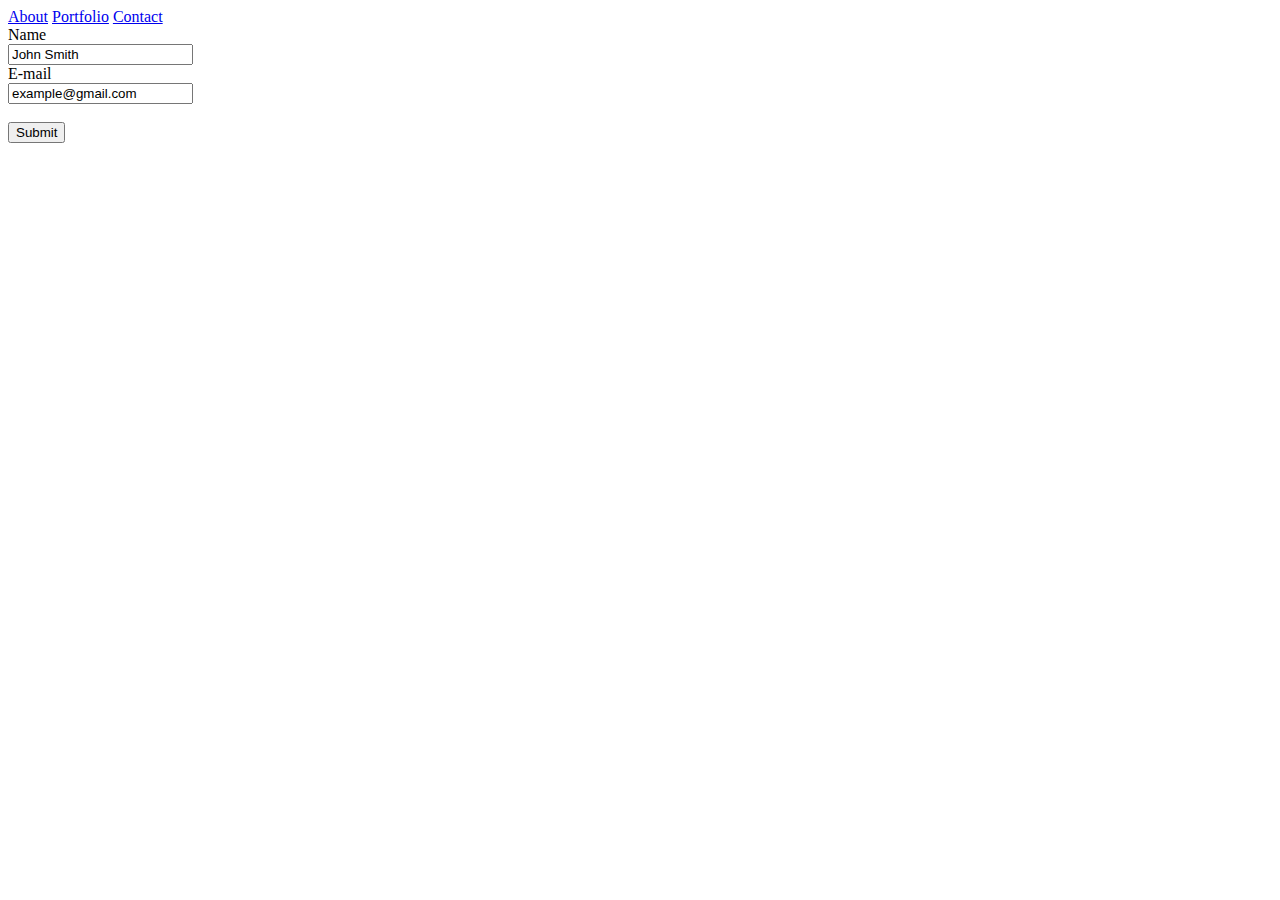
==== contact.html @ a9190348 "Added words and img to index and added nav to index, port, contact" ====
<!DOCTYPE html>
<html>
    <head>
        <title></title>
        <link rel="stylesheet" type="text/css" href="assets/css/style.css">
    </head>
    <body>
        <nav>
            <a href="index.html">About</a>
            <a href="portfolio.html">Portfolio</a>
            <a href="contact.html">Contact</a>
        </nav>
        <form action="/action_page.php">
            Name<br>
            <input type="text" name="name" value="John Smith">
            <br>
            E-mail<br>
            <input type="text" name="E-mail" value="example@gmail.com">

            <br><br>
            <input type="submit" value="Submit">
        </form> 


    </body>
</html>
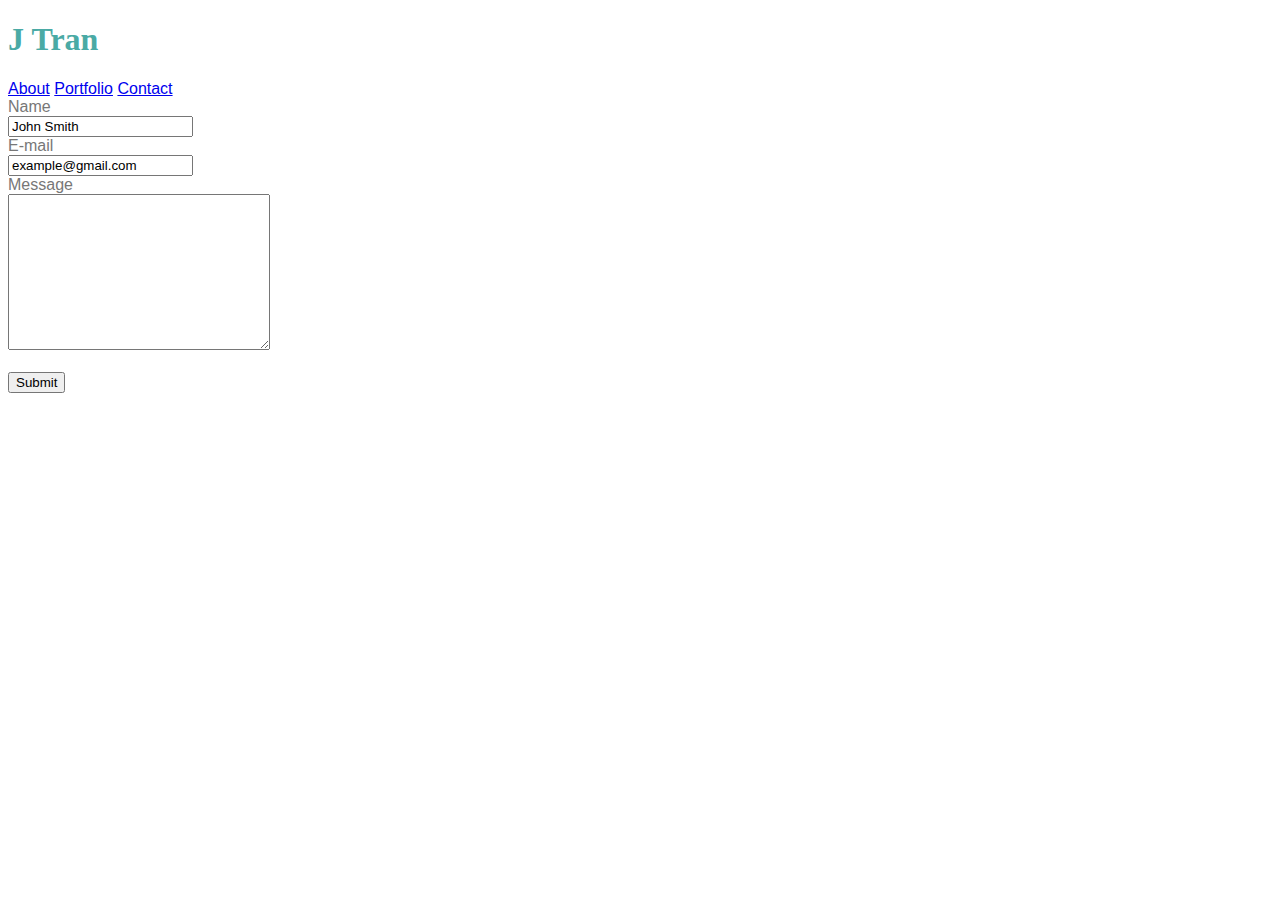
==== commit 00e24b94: "Added footer, headers, and added CSS requirements" ====
--- a/contact.html
+++ b/contact.html
@@ -1,10 +1,11 @@
 <!DOCTYPE html>
 <html>
     <head>
-        <title></title>
+        <title>Contact Me</title>
         <link rel="stylesheet" type="text/css" href="assets/css/style.css">
     </head>
     <body>
+        <h1>J Tran</h1>
         <nav>
             <a href="index.html">About</a>
             <a href="portfolio.html">Portfolio</a>
@@ -16,11 +17,13 @@
             <br>
             E-mail<br>
             <input type="text" name="E-mail" value="example@gmail.com">
-
+            <br>
+            Message<br>
+            <textarea name="message" rows="10" cols="30"></textarea>
             <br><br>
             <input type="submit" value="Submit">
         </form> 
 
-
+        <footer></footer> 
     </body>
 </html>--- a/assets/css/style.css
+++ b/assets/css/style.css
@@ -0,0 +1,29 @@
+header {
+    background-color: #ffffff;
+    font-family:'Arial', 'Helvetica Neue', Helvetica, sans-serif;
+    /*header border colo #cccccc*/
+}
+
+body {
+    background-color:#ffffff; 
+    color:#777777;
+    /*Main content border color: #dddddd*/
+    font-family:'Arial', 'Helvetica Neue', Helvetica, sans-serif;
+}
+
+h1 {
+    color:#4aaaa5;
+    font-family:'Georgia', Times, Times New Roman, serif;
+}
+
+h2 {
+    background-color:#4aaaa5;
+    color:#ffffff; /*added*/
+    font-family:'Georgia', Times, Times New Roman, serif;
+}
+
+footer {
+    background-color:#666666; 
+    color:#ffffff; /*added*/
+    font-family:'Arial', 'Helvetica Neue', Helvetica, sans-serif;
+}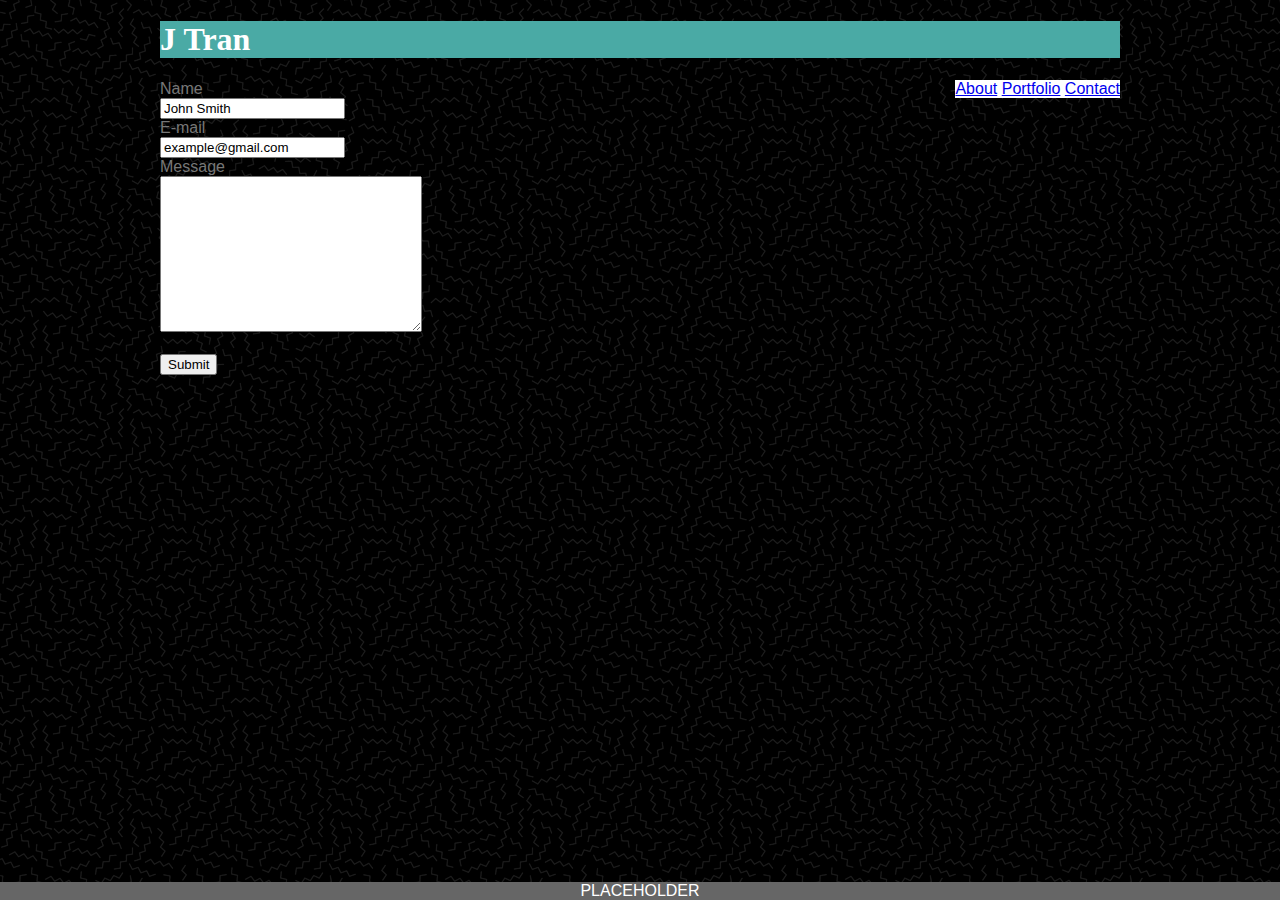
==== commit d5c9c70d: "Changed nav bar to ul and messing with css" ====
--- a/contact.html
+++ b/contact.html
@@ -6,11 +6,11 @@
     </head>
     <body>
         <h1>J Tran</h1>
-        <nav>
-            <a href="index.html">About</a>
-            <a href="portfolio.html">Portfolio</a>
-            <a href="contact.html">Contact</a>
-        </nav>
+        <ul>
+            <li><a href="index.html">About</a></li>
+            <li><a href="portfolio.html">Portfolio</a></li>
+            <li><a href="contact.html">Contact</a></li>
+        </ul>
         <form action="/action_page.php">
             Name<br>
             <input type="text" name="name" value="John Smith">
@@ -24,6 +24,6 @@
             <input type="submit" value="Submit">
         </form> 
 
-        <footer></footer> 
+        <footer>PLACEHOLDER</footer> 
     </body>
 </html>--- a/assets/css/style.css
+++ b/assets/css/style.css
@@ -2,23 +2,27 @@
     background-color: #ffffff;
     font-family:'Arial', 'Helvetica Neue', Helvetica, sans-serif;
     /*header border colo #cccccc*/
+    margin: auto;
 }
 
 body {
     background-color:#ffffff; 
     color:#777777;
+    background-image:url(memphis-mini-dark.png);
     /*Main content border color: #dddddd*/
     font-family:'Arial', 'Helvetica Neue', Helvetica, sans-serif;
+    width:960px;
+    margin: auto;
 }
 
 h1 {
-    color:#4aaaa5;
+    background-color:#4aaaa5;
+    color:#ffffff; /*added*/
     font-family:'Georgia', Times, Times New Roman, serif;
 }
 
 h2 {
-    background-color:#4aaaa5;
-    color:#ffffff; /*added*/
+    color:#4aaaa5;
     font-family:'Georgia', Times, Times New Roman, serif;
 }
 
@@ -26,4 +30,40 @@
     background-color:#666666; 
     color:#ffffff; /*added*/
     font-family:'Arial', 'Helvetica Neue', Helvetica, sans-serif;
+    margin: auto;
+    text-align: center;
+    position: fixed;
+    left: 0;
+    bottom: 0;
+    width: 100%;
+}
+
+img{
+    float:left;
+    width:200px;
+    height:200px;
+}
+
+ul{
+    background-color: #ffffff;
+    color:#666666; 
+    font-family:'Arial', 'Helvetica Neue', Helvetica, sans-serif;
+    float:right;
+    list-style-type: none;
+    margin: 0;
+    padding: 0;
+}
+
+li{
+    text-align:center;
+    display:inline;
+}
+
+li a:hover{
+    background-color:#111;
+}
+
+div{
+    border: 1px solid #dddddd;
+    clear: left;
 }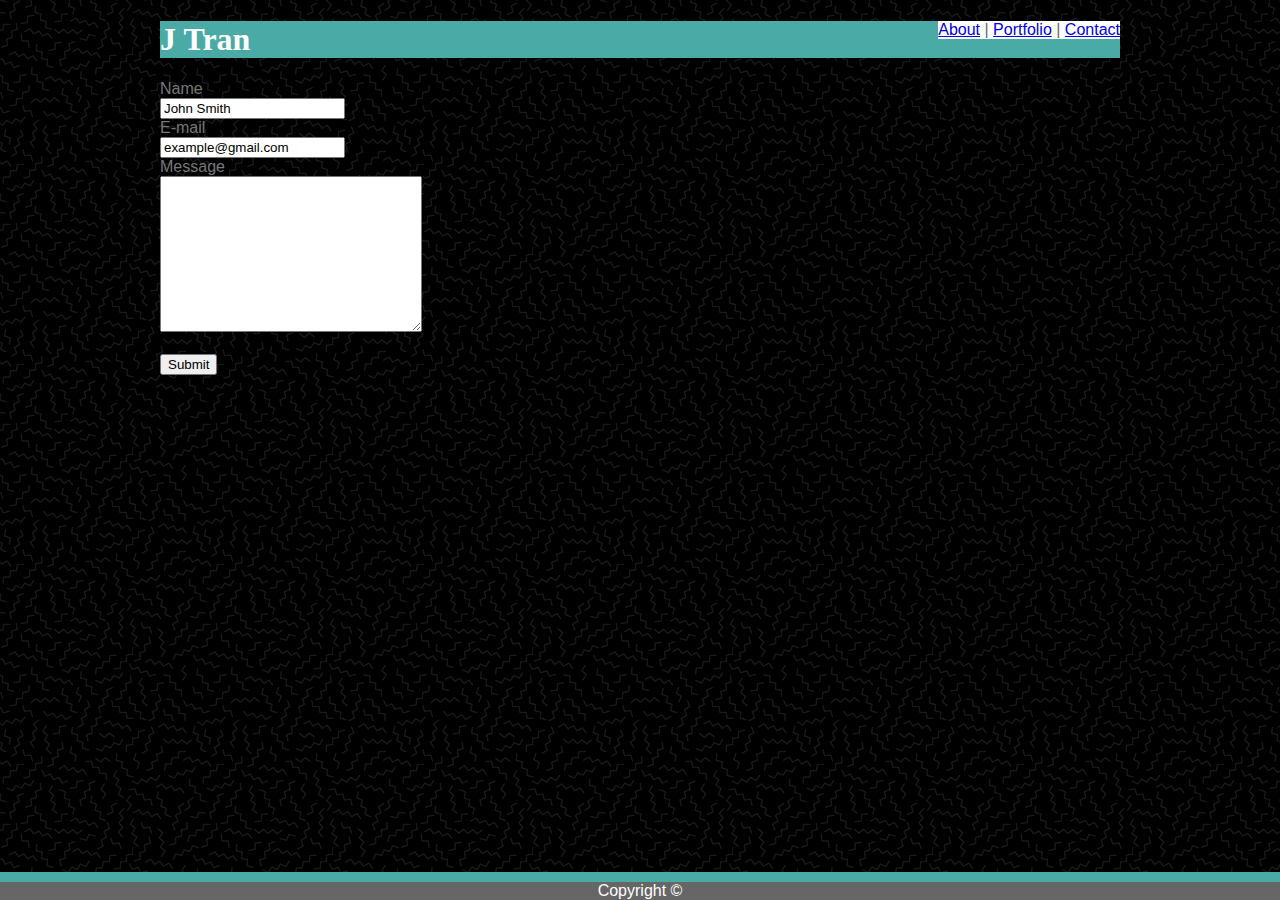
==== commit b17e08e4: "Adjusted html for borders and still messing with css" ====
--- a/contact.html
+++ b/contact.html
@@ -5,12 +5,14 @@
         <link rel="stylesheet" type="text/css" href="assets/css/style.css">
     </head>
     <body>
-        <h1>J Tran</h1>
         <ul>
-            <li><a href="index.html">About</a></li>
-            <li><a href="portfolio.html">Portfolio</a></li>
+            <li><a href="index.html">About</a></li> | 
+            <li><a href="portfolio.html">Portfolio</a></li> | 
             <li><a href="contact.html">Contact</a></li>
         </ul>
+
+        <h1>J Tran</h1>
+
         <form action="/action_page.php">
             Name<br>
             <input type="text" name="name" value="John Smith">
@@ -24,6 +26,6 @@
             <input type="submit" value="Submit">
         </form> 
 
-        <footer>PLACEHOLDER</footer> 
+        <footer>Copyright ©</footer> 
     </body>
 </html>--- a/assets/css/style.css
+++ b/assets/css/style.css
@@ -24,6 +24,7 @@
 h2 {
     color:#4aaaa5;
     font-family:'Georgia', Times, Times New Roman, serif;
+    border-bottom: 5px solid #777777;
 }
 
 footer {
@@ -36,6 +37,7 @@
     left: 0;
     bottom: 0;
     width: 100%;
+    border-top: 10px solid #4aaaa5;
 }
 
 img{
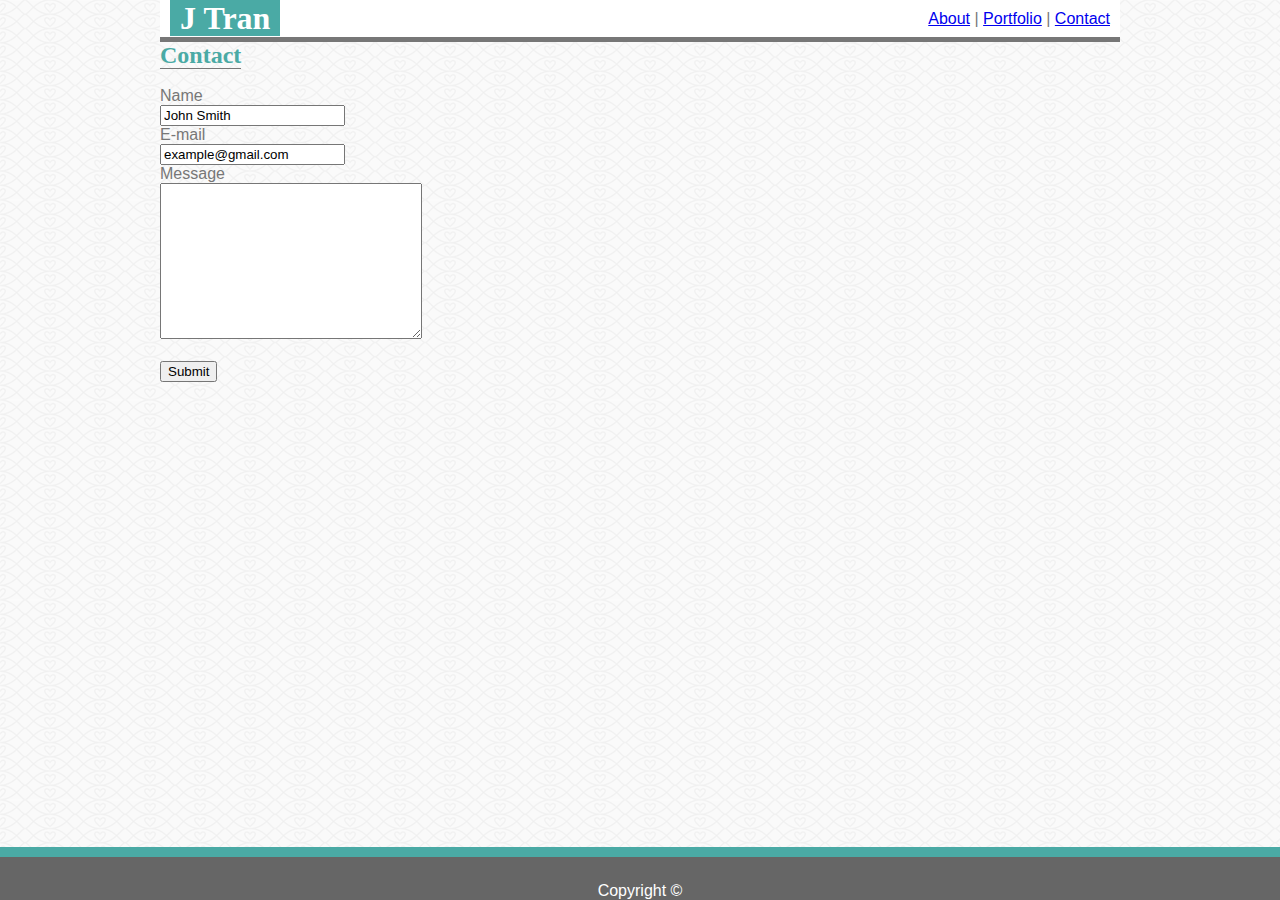
==== commit 2b3f4d5d: "Redoing EVERYTHING... almost" ====
--- a/contact.html
+++ b/contact.html
@@ -5,14 +5,18 @@
         <link rel="stylesheet" type="text/css" href="assets/css/style.css">
     </head>
     <body>
+        <header>
         <ul>
             <li><a href="index.html">About</a></li> | 
             <li><a href="portfolio.html">Portfolio</a></li> | 
             <li><a href="contact.html">Contact</a></li>
         </ul>
 
-        <h1>J Tran</h1>
-
+        <h1><span> J Tran </span></h1>
+        </header>
+        <h2>Contact</h2>
+        <br>
+        <br>
         <form action="/action_page.php">
             Name<br>
             <input type="text" name="name" value="John Smith">
--- a/assets/css/style.css
+++ b/assets/css/style.css
@@ -3,28 +3,39 @@
     font-family:'Arial', 'Helvetica Neue', Helvetica, sans-serif;
     /*header border colo #cccccc*/
     margin: auto;
+    border-bottom-style: solid;
+    border-bottom-color: #777777;
+    border-bottom-width: 5px;
 }
 
 body {
     background-color:#ffffff; 
     color:#777777;
-    background-image:url(memphis-mini-dark.png);
+    background-image:url(fishnets-and-hearts.png);
     /*Main content border color: #dddddd*/
     font-family:'Arial', 'Helvetica Neue', Helvetica, sans-serif;
-    width:960px;
+    max-width:960px;
     margin: auto;
 }
 
 h1 {
-    background-color:#4aaaa5;
     color:#ffffff; /*added*/
     font-family:'Georgia', Times, Times New Roman, serif;
+    margin:auto;
+}
+
+span {
+    background-color:#4aaaa5;
+    padding: 0 10px;
+    margin:10px;
 }
 
 h2 {
     color:#4aaaa5;
     font-family:'Georgia', Times, Times New Roman, serif;
-    border-bottom: 5px solid #777777;
+    border-bottom: 1px solid #777777;
+    display:inline;
+    clear: both;
 }
 
 footer {
@@ -32,7 +43,8 @@
     color:#ffffff; /*added*/
     font-family:'Arial', 'Helvetica Neue', Helvetica, sans-serif;
     margin: auto;
-    text-align: center;
+    text-align:  center;
+    padding-top: 25px;
     position: fixed;
     left: 0;
     bottom: 0;
@@ -41,18 +53,21 @@
 }
 
 img{
-    float:left;
     width:200px;
     height:200px;
+    display: flex;
+    flex-wrap: wrap;
+    float:left;
+    margin:20px 20px 20px 20px;
 }
 
 ul{
-    background-color: #ffffff;
-    color:#666666; 
+    /*background-color: #ffffff;
+    color:#666666;*/ 
     font-family:'Arial', 'Helvetica Neue', Helvetica, sans-serif;
     float:right;
     list-style-type: none;
-    margin: 0;
+    margin: 10px;
     padding: 0;
 }
 
@@ -66,6 +81,21 @@
 }
 
 div{
-    border: 1px solid #dddddd;
-    clear: left;
-}+    border: 2px solid #dddddd;
+    background: white;
+    overflow: auto;
+    content: "";
+    clear: both;
+    display: table;
+    overflow: auto;
+}
+
+/*THINGS TO WORK ON
+1) Name only highlightend
+2) Words padded from the border
+3) Move text away from picture
+4) Thicker footer
+5) Contact needs border
+6)
+
+*/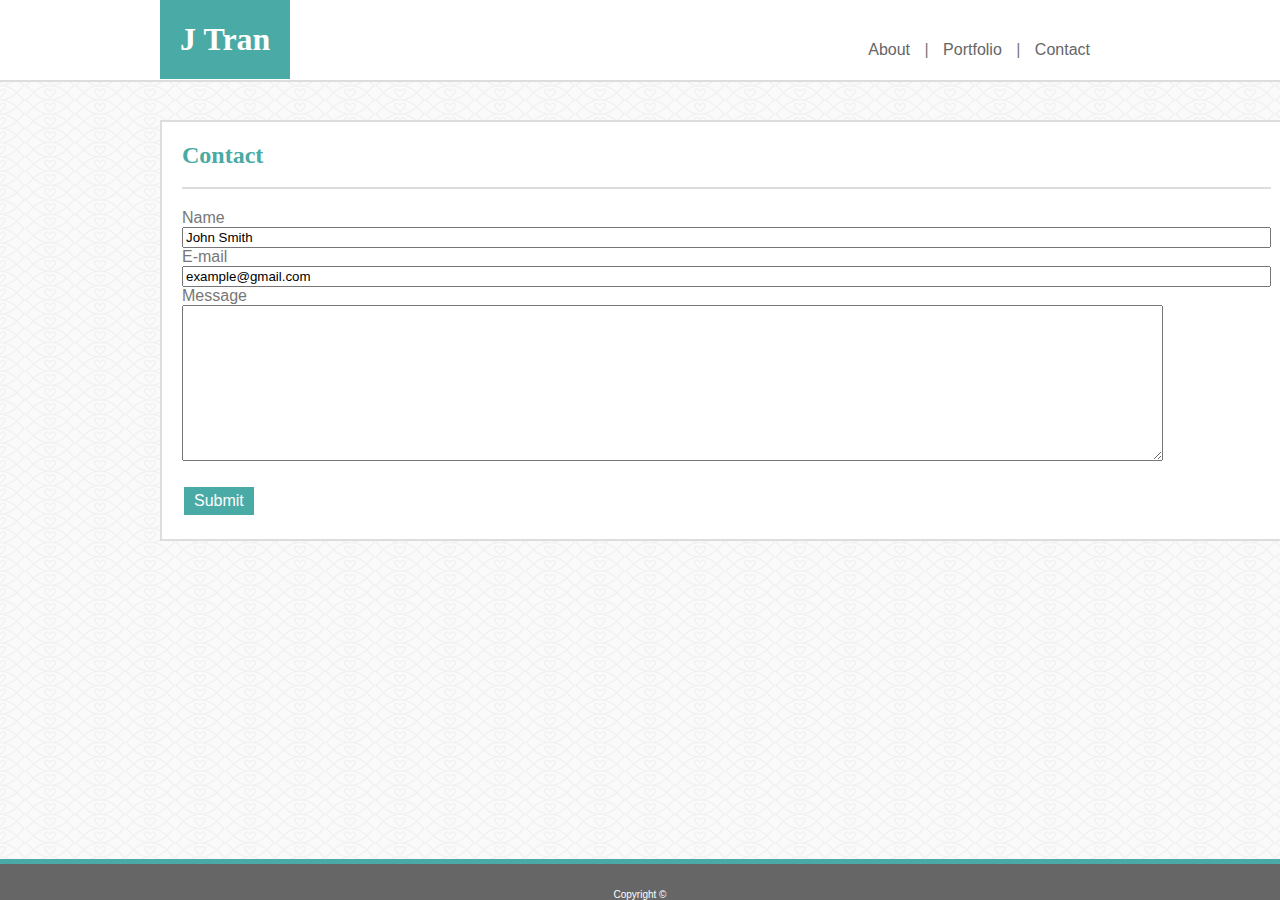
==== commit 0cc83e53: "Almost Done" ====
--- a/contact.html
+++ b/contact.html
@@ -6,28 +6,32 @@
     </head>
     <body>
         <header>
+        <div class=div1>
         <ul>
-            <li><a href="index.html">About</a></li> | 
-            <li><a href="portfolio.html">Portfolio</a></li> | 
-            <li><a href="contact.html">Contact</a></li>
+            <li><a class="headerFont" href="index.html">About</a></li> | 
+            <li><a class="headerFont" href="portfolio.html">Portfolio</a></li> | 
+            <li><a class="headerFont" href="contact.html">Contact</a></li>
         </ul>
 
         <h1><span> J Tran </span></h1>
+        </div>
         </header>
+        <div class=div2>
         <h2>Contact</h2>
         <br>
         <br>
-        <form action="/action_page.php">
+        <p class="border"></p>
+        <form action="cat.html">
             Name<br>
-            <input type="text" name="name" value="John Smith">
+            <input type="text" name="name" value="John Smith" size="133">
             <br>
             E-mail<br>
-            <input type="text" name="E-mail" value="example@gmail.com">
+            <input type="text" name="E-mail" value="example@gmail.com" size="133">
             <br>
             Message<br>
-            <textarea name="message" rows="10" cols="30"></textarea>
+            <textarea name="message" rows="10" cols="120"></textarea>
             <br><br>
-            <input type="submit" value="Submit">
+            <input class="button" type="submit" value="Submit">
         </form> 
 
         <footer>Copyright ©</footer> 
--- a/assets/css/style.css
+++ b/assets/css/style.css
@@ -3,9 +3,14 @@
     font-family:'Arial', 'Helvetica Neue', Helvetica, sans-serif;
     /*header border colo #cccccc*/
     margin: auto;
+    position: fixed;
+    left: 0;
+    top: 0;
+    width: 100%;
     border-bottom-style: solid;
-    border-bottom-color: #777777;
-    border-bottom-width: 5px;
+    border-bottom-color:#dddddd;
+    border-bottom-width: 2px;
+    margin-bottom:20px;
 }
 
 body {
@@ -21,35 +26,37 @@
 h1 {
     color:#ffffff; /*added*/
     font-family:'Georgia', Times, Times New Roman, serif;
-    margin:auto;
 }
 
 span {
     background-color:#4aaaa5;
     padding: 0 10px;
-    margin:10px;
+    padding: 25px 20px 22px;
 }
 
 h2 {
     color:#4aaaa5;
     font-family:'Georgia', Times, Times New Roman, serif;
-    border-bottom: 1px solid #777777;
     display:inline;
     clear: both;
+    position: relative;
+    top:20px;
+    left: 20px;
 }
 
 footer {
     background-color:#666666; 
     color:#ffffff; /*added*/
     font-family:'Arial', 'Helvetica Neue', Helvetica, sans-serif;
-    margin: auto;
+    font-size:10px;
     text-align:  center;
     padding-top: 25px;
     position: fixed;
     left: 0;
     bottom: 0;
     width: 100%;
-    border-top: 10px solid #4aaaa5;
+    border-top: 5px solid #4aaaa5;
+    margin-top:20px;
 }
 
 img{
@@ -58,7 +65,9 @@
     display: flex;
     flex-wrap: wrap;
     float:left;
-    margin:20px 20px 20px 20px;
+    margin:0px 20px 20px 20px;
+    align-items: center;
+    justify-content: center;
 }
 
 ul{
@@ -67,20 +76,26 @@
     font-family:'Arial', 'Helvetica Neue', Helvetica, sans-serif;
     float:right;
     list-style-type: none;
-    margin: 10px;
+    margin: 20px;
     padding: 0;
 }
 
 li{
     text-align:center;
     display:inline;
+    font-size:16px;
 }
 
 li a:hover{
-    background-color:#111;
+    background-color:#4aaaa5;
 }
 
-div{
+.div1{
+    max-width: 960px;
+    margin:auto;
+}
+
+.div2{
     border: 2px solid #dddddd;
     background: white;
     overflow: auto;
@@ -88,7 +103,50 @@
     clear: both;
     display: table;
     overflow: auto;
+    margin-top: 120px;
 }
+
+.button {
+    background-color: #4aaaa5;
+    border: none;
+    color: white;
+    padding: 5px 10px;
+    text-align: center;
+    text-decoration: none;
+    display: inline-block;
+    font-size: 16px;
+    margin: 4px 2px;
+    cursor: pointer;
+  }
+
+.headerFont {
+    font-family: 'Arial', 'Helvetica Neue', Helvetica, sans-serif;
+    color: #666666;
+    text-decoration: none; 
+    margin: 10px; 
+}
+
+form{
+    margin:20px;
+}
+
+p{
+    margin:20px;
+}
+
+.border{
+    border-bottom:2px solid #dddddd;
+}
+
+#tired{
+    margin:10px;
+}
+
+/*nav{
+    position:relative;
+    top:0;
+    right:0;
+}*/
 
 /*THINGS TO WORK ON
 1) Name only highlightend
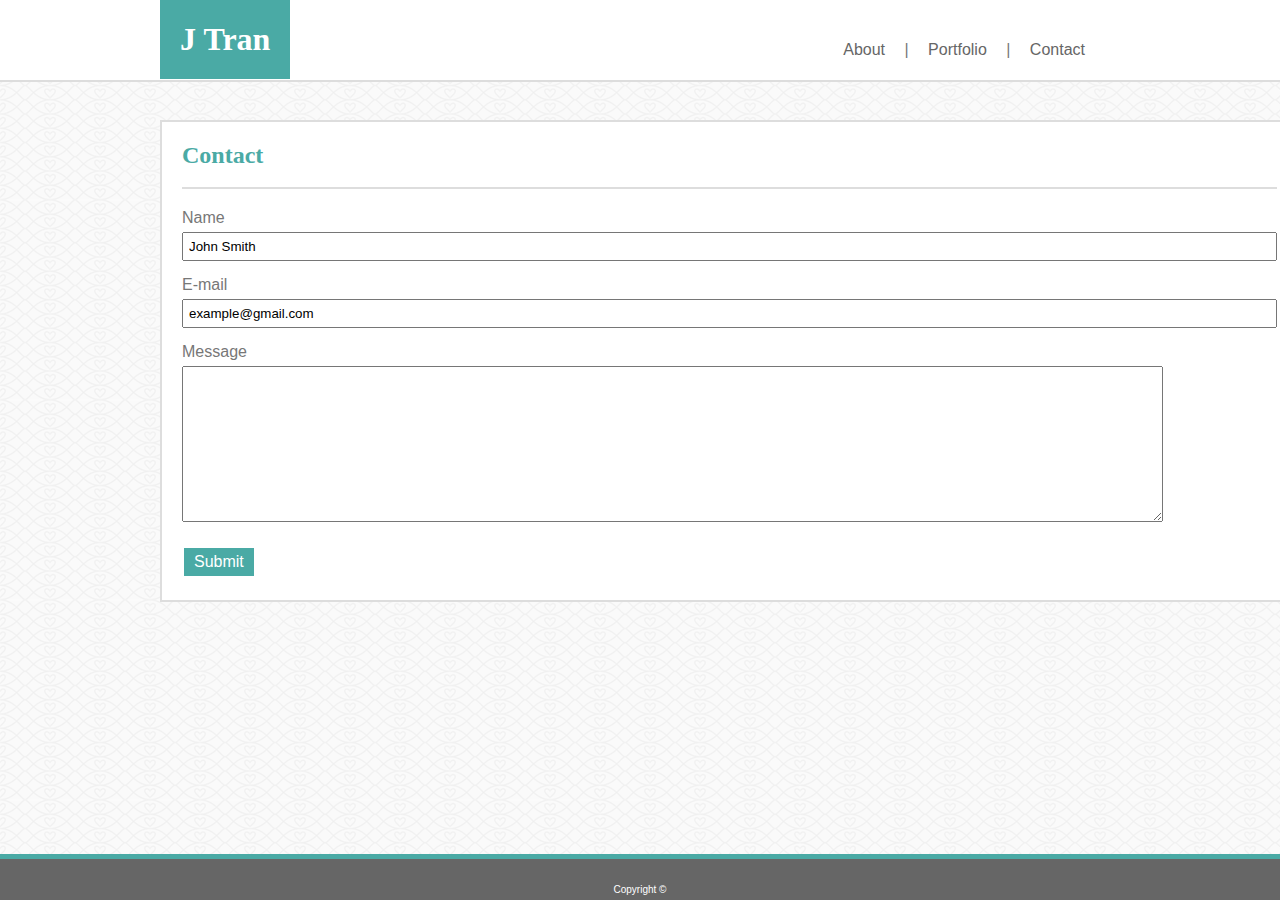
==== commit 05e27a68: "Adjusting margins, padding, adding bonuses" ====
--- a/contact.html
+++ b/contact.html
@@ -17,23 +17,22 @@
         </div>
         </header>
         <div class=div2>
-        <h2>Contact</h2>
-        <br>
-        <br>
-        <p class="border"></p>
-        <form action="cat.html">
-            Name<br>
-            <input type="text" name="name" value="John Smith" size="133">
+            <h2>Contact</h2>
             <br>
-            E-mail<br>
-            <input type="text" name="E-mail" value="example@gmail.com" size="133">
             <br>
-            Message<br>
-            <textarea name="message" rows="10" cols="120"></textarea>
-            <br><br>
-            <input class="button" type="submit" value="Submit">
-        </form> 
-
+            <p class="border"></p>
+            <form action="cat.html">
+                <p class="pForm">Name</p>
+                <input type="text" name="name" value="John Smith" size="133">
+                <br>
+                <p class="pForm">E-mail</p>
+                <input type="text" name="E-mail" value="example@gmail.com" size="133">
+                <p class="pForm">Message</p>
+                <textarea name="message" rows="10" cols="120"></textarea>
+                <br><br>
+                <input class="button" type="submit" value="Submit">
+            </form> 
+        </div>
         <footer>Copyright ©</footer> 
     </body>
 </html>--- a/assets/css/style.css
+++ b/assets/css/style.css
@@ -11,6 +11,7 @@
     border-bottom-color:#dddddd;
     border-bottom-width: 2px;
     margin-bottom:20px;
+    z-index:1;
 }
 
 body {
@@ -30,6 +31,8 @@
 
 span {
     background-color:#4aaaa5;
+    color: #ffffff;
+    opacity:100%;
     padding: 0 10px;
     padding: 25px 20px 22px;
 }
@@ -57,11 +60,12 @@
     width: 100%;
     border-top: 5px solid #4aaaa5;
     margin-top:20px;
+    padding-bottom:5px;
 }
 
 img{
-    width:200px;
-    height:200px;
+    width:250px;
+    height:250px;
     display: flex;
     flex-wrap: wrap;
     float:left;
@@ -88,6 +92,7 @@
 
 li a:hover{
     background-color:#4aaaa5;
+    color:white;
 }
 
 .div1{
@@ -104,12 +109,14 @@
     display: table;
     overflow: auto;
     margin-top: 120px;
+    margin-bottom: 80px;
 }
+
 
 .button {
     background-color: #4aaaa5;
+    color: white;
     border: none;
-    color: white;
     padding: 5px 10px;
     text-align: center;
     text-decoration: none;
@@ -123,11 +130,20 @@
     font-family: 'Arial', 'Helvetica Neue', Helvetica, sans-serif;
     color: #666666;
     text-decoration: none; 
-    margin: 10px; 
+    margin: 5px;
+    padding: 10px;
 }
 
 form{
     margin:20px;
+}
+
+input{
+    padding:5px;
+}
+
+.pForm{
+    margin:15px 0 5px;
 }
 
 p{
@@ -137,23 +153,3 @@
 .border{
     border-bottom:2px solid #dddddd;
 }
-
-#tired{
-    margin:10px;
-}
-
-/*nav{
-    position:relative;
-    top:0;
-    right:0;
-}*/
-
-/*THINGS TO WORK ON
-1) Name only highlightend
-2) Words padded from the border
-3) Move text away from picture
-4) Thicker footer
-5) Contact needs border
-6)
-
-*/